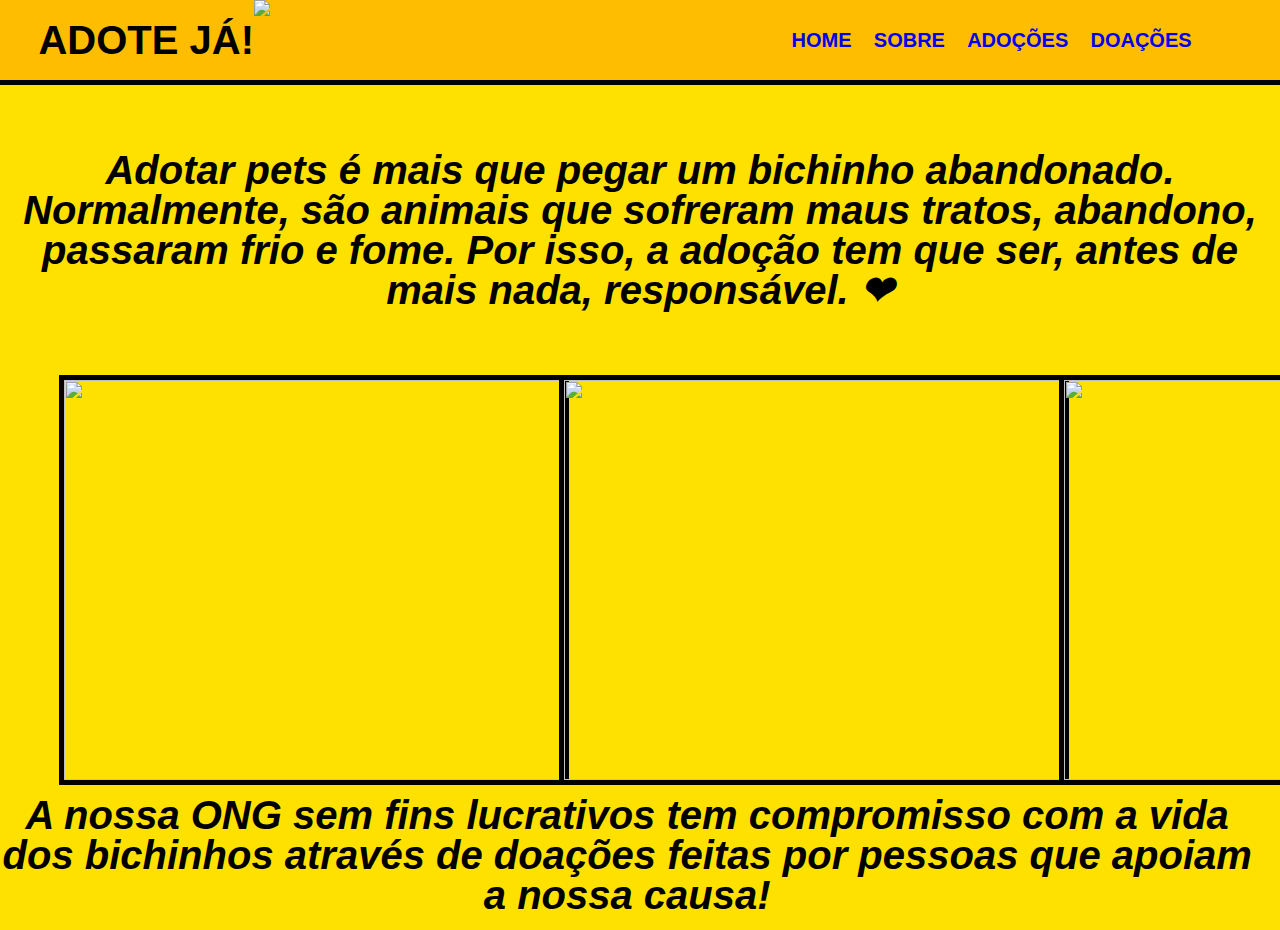
==== adote.html @ 94ba2753 "inicio do projeto" ====
<!DOCTYPE html>
<html lang="pt-BR">

<html>

<head>
    <meta charset="UTF-8">
    <meta http-equiv="X-UA-Compatible" content="IE=edge">
    <meta name="viewport" content="width=device-width, initial-scale=1.0">
    <link rel="stylesheet" href="estilo.css">
    <link rel="stylesheet" href="reset.css">
</head>

<body>
    <header>
        <div class="container">
            <div class="logo">
                <h1> Adote Já!</h1>
                <img id=imagem src="https://dogdogs.net/wp-content/uploads/2011/05/dog-logo44.png">
            </div>


            <div class="opções">
                <nav>
                   <ul>
                       <li><a href="adote.html">Home</a></li>
                       <li><a href="sobre.html">Sobre</a></li>
                       <li><a href="contato.html">Adoções</a></li>
                       <li><a href="doações.html">Doações</a></li>
                   </ul>
                </nav>
            </div>

        </div>
    </header>
    <main>
        <div class=texto1>
            <p>Adotar pets é mais que pegar um bichinho abandonado. Normalmente, são animais que sofreram maus tratos, abandono, passaram frio e fome. Por isso, a adoção tem que ser, antes de mais nada, responsável. ❤ </p>
        </div>
        <div class=imagem1>
            <img id=imagem1 src="https://www.maxtotalalimentos.com.br/img/seo/9/402/5-curiosidades-sobre-cachorro-viralata-que-voce-precisa-saber.jpg">
            <img id=imagem2 src="https://static1.patasdacasa.com.br/articles/9/25/99/@/11146-descubra-quanto-tempo-vive-um-gato-vira-articles_media_mobile-2.jpg">
            <img id=imagem3 src="https://blog.petfellice.com.br/wp-content/uploads/2020/06/vira-latas.jpg">
        </div>
        <div class=texto2>
            <p>A nossa ONG sem fins lucrativos tem compromisso com a vida dos bichinhos através de doações feitas por pessoas que apoiam a nossa causa!</p>
        </div>
    </main>
</body>

</html>
---- estilo.css ----
body{
    background-color:rgb(255, 225, 0);
}
.container{
    width: 100%; 
    height: 80px;
    position:relative; 
    margin: 0 auto;
    display:flex;
    align-items: center;
    justify-content: space-between;
}
.logo{
    margin-left: 3%;
    height: 50px;
    align-items: center;
    display:flex;
}
.logo h1:hover{
    font-size:50px;
}
#imagem{
    height: 80px;
}
.opções{
    margin-right: 3%;
    width: 500px;
    height: 50px;
    align-items: center;
    display:flex;
    justify-content: center;
    
    }
header{
    background-color:rgb(255,189, 0);
    outline: solid black 5px;
}
.logo h1{
    font-family: Arial, Helvetica, sans-serif;
    text-transform:uppercase;
    font-weight: bold;
    font-size: 40px;
    color:black;

}
ul{
    display:flex;
    text-decoration: none;
    width: 400px;
    height: 50px;
    margin-right: 20px;
    justify-content: space-between;
    align-items: center;
    text-decoration: none;
}
.opções li{
    text-transform:uppercase;
    font-weight: bold;
    font-size: 20px;
    font-family: Arial, Helvetica, sans-serif;
    color:black;   
    
}
a{
    text-decoration: none;  
}
.texto1{
    display:flex;
    justify-content: center;
    align-items: center;
    height: 300px;
    width: 100%;
    text-align: center;
}
.texto1 p{
    font-size: 40px;
    font-family:'Segoe UI', Tahoma, Geneva, Verdana, sans-serif;
    font-weight: bold;
    font-style: italic;
}
.imagem1{
    display:flex;
    justify-content: space-between;
    margin-left: 5%;
    margin-right: 5%;
}
#imagem1{
    width: 500px;
    height: 400px;
    outline: solid black 5px;
}
#imagem2{
    width: 500px;
   height: 400px;
   outline: solid black 5px;
}
#imagem3{
    width: 500px;
    height: 400px;
    outline: solid black 5px;
}
.texto2{
    display:flex;
    justify-content: center;
    align-items: center;
    height: 150px;
    width: 98%;
    text-align: center;
}
.texto2 p{
    font-size: 40px;
    font-family:'Segoe UI', Tahoma, Geneva, Verdana, sans-serif;
    font-weight: bold;
    font-style: italic;
}

@media(max-width: 700px){

   body{
     background-color: red;
}
}
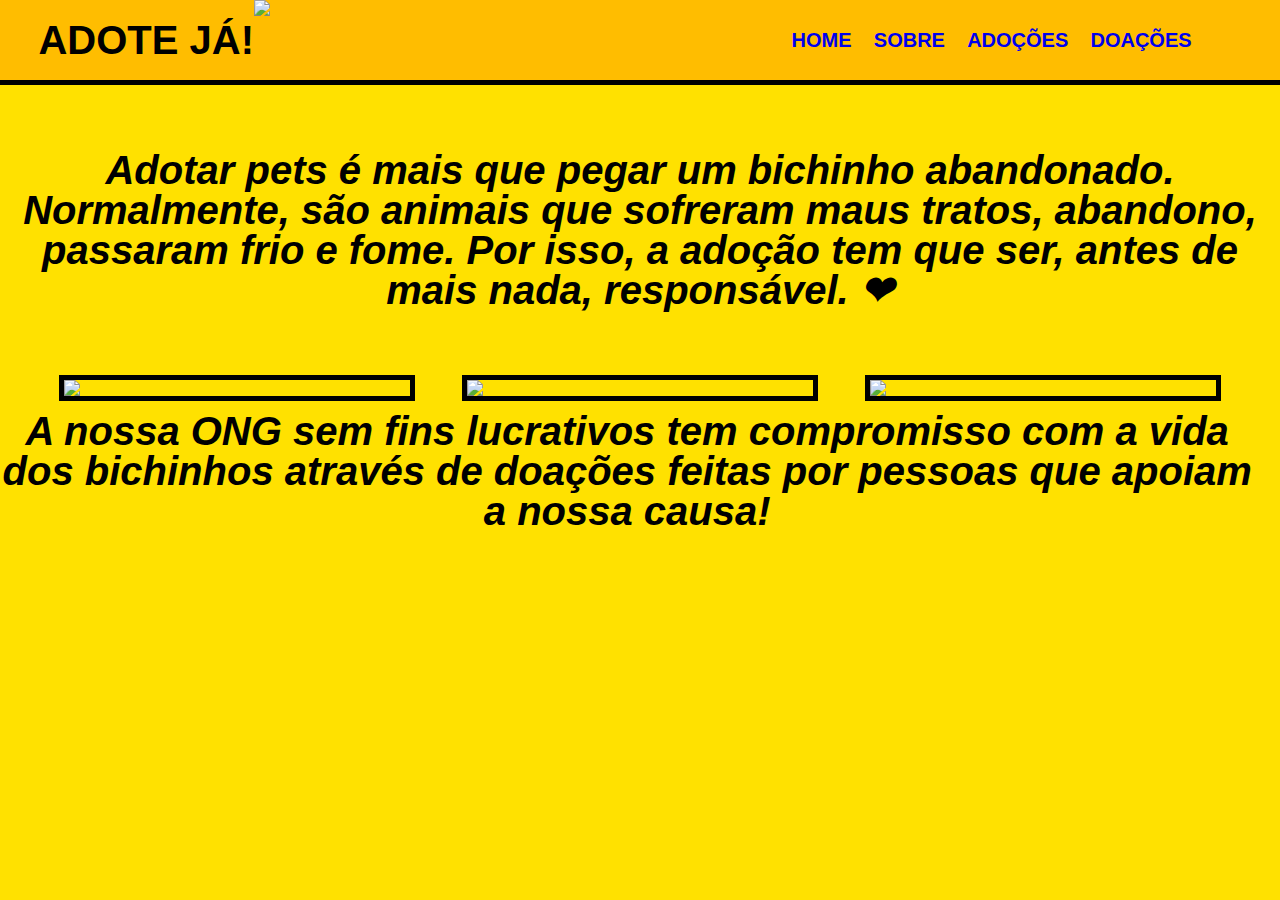
==== commit b80a0c2f: "feito o trabalho de movimentação do site para mobile" ====
--- a/adote.html
+++ b/adote.html
@@ -12,8 +12,7 @@
 </head>
 
 <body>
-    <header>
-        <div class="container">
+    <header class="container">
             <div class="logo">
                 <h1> Adote Já!</h1>
                 <img id=imagem src="https://dogdogs.net/wp-content/uploads/2011/05/dog-logo44.png">
@@ -30,19 +29,17 @@
                    </ul>
                 </nav>
             </div>
-
-        </div>
     </header>
     <main>
-        <div class=texto1>
+        <div class="texto1">
             <p>Adotar pets é mais que pegar um bichinho abandonado. Normalmente, são animais que sofreram maus tratos, abandono, passaram frio e fome. Por isso, a adoção tem que ser, antes de mais nada, responsável. ❤ </p>
         </div>
-        <div class=imagem1>
-            <img id=imagem1 src="https://www.maxtotalalimentos.com.br/img/seo/9/402/5-curiosidades-sobre-cachorro-viralata-que-voce-precisa-saber.jpg">
-            <img id=imagem2 src="https://static1.patasdacasa.com.br/articles/9/25/99/@/11146-descubra-quanto-tempo-vive-um-gato-vira-articles_media_mobile-2.jpg">
-            <img id=imagem3 src="https://blog.petfellice.com.br/wp-content/uploads/2020/06/vira-latas.jpg">
+        <div class="imagem1">
+            <img id="imagem1" src="https://www.maxtotalalimentos.com.br/img/seo/9/402/5-curiosidades-sobre-cachorro-viralata-que-voce-precisa-saber.jpg">
+            <img id="imagem2" src="https://static1.patasdacasa.com.br/articles/9/25/99/@/11146-descubra-quanto-tempo-vive-um-gato-vira-articles_media_mobile-2.jpg">
+            <img id="imagem3" src="https://blog.petfellice.com.br/wp-content/uploads/2020/06/vira-latas.jpg">
         </div>
-        <div class=texto2>
+        <div class="texto2">
             <p>A nossa ONG sem fins lucrativos tem compromisso com a vida dos bichinhos através de doações feitas por pessoas que apoiam a nossa causa!</p>
         </div>
     </main>
--- a/estilo.css
+++ b/estilo.css
@@ -4,11 +4,11 @@
 .container{
     width: 100%; 
     height: 80px;
-    position:relative; 
     margin: 0 auto;
     display:flex;
     align-items: center;
     justify-content: space-between;
+   
 }
 .logo{
     margin-left: 3%;
@@ -29,11 +29,13 @@
     align-items: center;
     display:flex;
     justify-content: center;
+    flex-wrap:wrap;
     
     }
 header{
     background-color:rgb(255,189, 0);
     outline: solid black 5px;
+    width: 100%;
 }
 .logo h1{
     font-family: Arial, Helvetica, sans-serif;
@@ -84,20 +86,12 @@
     margin-left: 5%;
     margin-right: 5%;
 }
-#imagem1{
-    width: 500px;
-    height: 400px;
+.imagem1 img{
+    width: 30%;
     outline: solid black 5px;
 }
-#imagem2{
-    width: 500px;
-   height: 400px;
-   outline: solid black 5px;
-}
-#imagem3{
-    width: 500px;
-    height: 400px;
-    outline: solid black 5px;
+.imagem1 img:hover{
+    transform: scale(1.2)
 }
 .texto2{
     display:flex;
@@ -114,9 +108,42 @@
     font-style: italic;
 }
 
-@media(max-width: 700px){
+@media screen and (max-width: 426px){
 
-   body{
-     background-color: red;
-}
-}+  .container{
+    display:flex;
+    flex-direction: column;
+    height: auto;
+  }
+  
+  .texto1{
+    width:80%;  
+    height:auto;
+    margin:10%;
+    display: flex;
+    justify-content: center;
+    align-items: center;
+  }
+  .texto1 p{
+      font-size:20px;
+  }
+  .texto2{
+      width:80%;
+      height: auto;
+      display: flex;
+      justify-content: center;
+      align-items: center;
+      margin:10%;
+  }
+  .texto2 p{
+      font-size:20px;
+  }
+  .imagem1{
+      margin-top:3%;
+      display:flex;
+      flex-direction: column;
+      justify-content: center;
+      align-items: center;
+  }
+  }
+
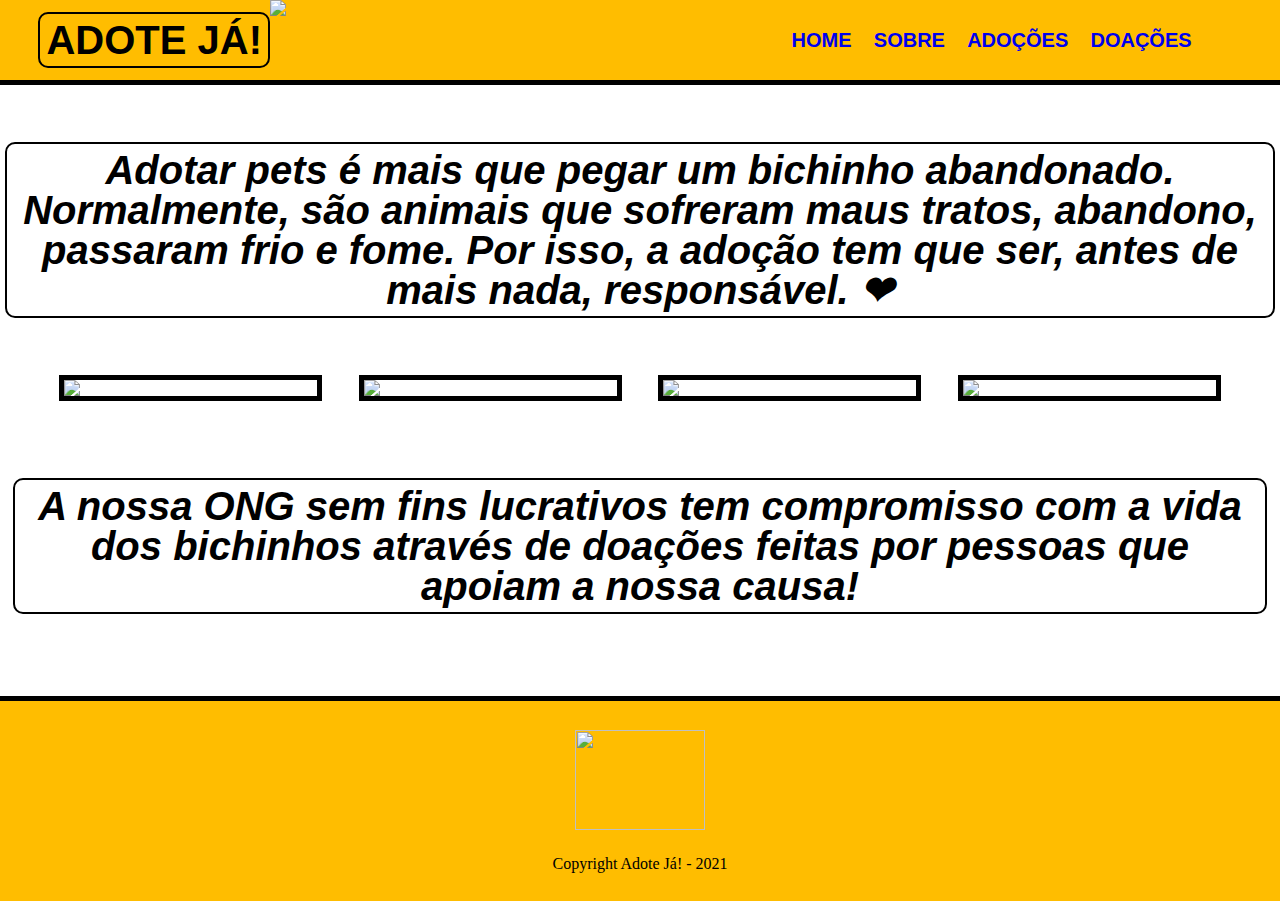
==== commit 837f5d4a: "Estruturação final, falta ajustar ser responsivo de maneira correta" ====
--- a/adote.html
+++ b/adote.html
@@ -18,7 +18,6 @@
                 <img id=imagem src="https://dogdogs.net/wp-content/uploads/2011/05/dog-logo44.png">
             </div>
 
-
             <div class="opções">
                 <nav>
                    <ul>
@@ -30,19 +29,25 @@
                 </nav>
             </div>
     </header>
-    <main>
+    <main class="main">
         <div class="texto1">
             <p>Adotar pets é mais que pegar um bichinho abandonado. Normalmente, são animais que sofreram maus tratos, abandono, passaram frio e fome. Por isso, a adoção tem que ser, antes de mais nada, responsável. ❤ </p>
         </div>
         <div class="imagem1">
-            <img id="imagem1" src="https://www.maxtotalalimentos.com.br/img/seo/9/402/5-curiosidades-sobre-cachorro-viralata-que-voce-precisa-saber.jpg">
-            <img id="imagem2" src="https://static1.patasdacasa.com.br/articles/9/25/99/@/11146-descubra-quanto-tempo-vive-um-gato-vira-articles_media_mobile-2.jpg">
-            <img id="imagem3" src="https://blog.petfellice.com.br/wp-content/uploads/2020/06/vira-latas.jpg">
+            <img id="imagemc" src="https://www.maxtotalalimentos.com.br/img/seo/9/402/5-curiosidades-sobre-cachorro-viralata-que-voce-precisa-saber.jpg">
+            <img id="imagemc" src="https://static1.patasdacasa.com.br/articles/9/25/99/@/11146-descubra-quanto-tempo-vive-um-gato-vira-articles_media_mobile-2.jpg">
+            <img id="imagemc" src="https://blog.petfellice.com.br/wp-content/uploads/2020/06/vira-latas.jpg">
+            <img id="imagemc" src="https://opresenterural.com.br/wp-content/uploads/2019/09/gato.jpg">
         </div>
         <div class="texto2">
             <p>A nossa ONG sem fins lucrativos tem compromisso com a vida dos bichinhos através de doações feitas por pessoas que apoiam a nossa causa!</p>
         </div>
     </main>
+    
+    <footer class="footer">
+        <img id="imagemrodapé" src="https://dogdogs.net/wp-content/uploads/2011/05/dog-logo44.png">
+        <p>Copyright Adote Já! - 2021</p>
+    </footer>
 </body>
 
 </html>--- a/estilo.css
+++ b/estilo.css
@@ -1,6 +1,3 @@
-body{
-    background-color:rgb(255, 225, 0);
-}
 .container{
     width: 100%; 
     height: 80px;
@@ -43,7 +40,9 @@
     font-weight: bold;
     font-size: 40px;
     color:black;
-
+    border: 2px solid black;
+    padding: 6px;
+    border-radius: 10px;
 }
 ul{
     display:flex;
@@ -61,10 +60,15 @@
     font-size: 20px;
     font-family: Arial, Helvetica, sans-serif;
     color:black;   
-    
 }
-a{
+.opções a:hover{
+    color:white;
+}
+.opções a{
     text-decoration: none;  
+}
+.main{
+    background-image: url("https://t3.ftcdn.net/jpg/02/00/12/40/360_F_200124079_6ayr4VU5AhLMfwPaDOxIk6Dgv0JWaCwX.jpg");
 }
 .texto1{
     display:flex;
@@ -79,6 +83,11 @@
     font-family:'Segoe UI', Tahoma, Geneva, Verdana, sans-serif;
     font-weight: bold;
     font-style: italic;
+    border: 2px solid black;
+    padding: 6px;
+    border-radius: 10px;
+    width: 98%;
+    background-color: white;
 }
 .imagem1{
     display:flex;
@@ -87,7 +96,7 @@
     margin-right: 5%;
 }
 .imagem1 img{
-    width: 30%;
+    width: 22%;
     outline: solid black 5px;
 }
 .imagem1 img:hover{
@@ -97,15 +106,43 @@
     display:flex;
     justify-content: center;
     align-items: center;
-    height: 150px;
+    height: 300px;
     width: 98%;
     text-align: center;
+    margin-left:1%;
 }
 .texto2 p{
     font-size: 40px;
     font-family:'Segoe UI', Tahoma, Geneva, Verdana, sans-serif;
     font-weight: bold;
     font-style: italic;
+    border: 2px solid black;
+    padding: 6px;
+    border-radius: 10px;
+    background-color: white;
+    
+    
+}
+footer{
+    margin:100%;
+    background-color: rgb(255,189, 0);
+    height: 200px;
+        
+}
+.footer{
+    display:flex;
+    flex-direction: column;
+    justify-content: center;
+    align-items: center;
+    border-top: solid black 5px;
+}
+#imagemrodapé{
+    width: 130px;
+    height: 100px;
+    margin:2%;
+}
+.footer p{
+    margin-bottom:2%;
 }
 
 @media screen and (max-width: 426px){
@@ -114,15 +151,17 @@
     display:flex;
     flex-direction: column;
     height: auto;
+    padding-left:1%;
   }
   
   .texto1{
     width:80%;  
     height:auto;
-    margin:10%;
     display: flex;
     justify-content: center;
     align-items: center;
+    padding:10%;
+    
   }
   .texto1 p{
       font-size:20px;
@@ -133,7 +172,8 @@
       display: flex;
       justify-content: center;
       align-items: center;
-      margin:10%;
+      padding:10%;
+    
   }
   .texto2 p{
       font-size:20px;
@@ -144,6 +184,8 @@
       flex-direction: column;
       justify-content: center;
       align-items: center;
-  }
+  }  
+  
+  
   }
 
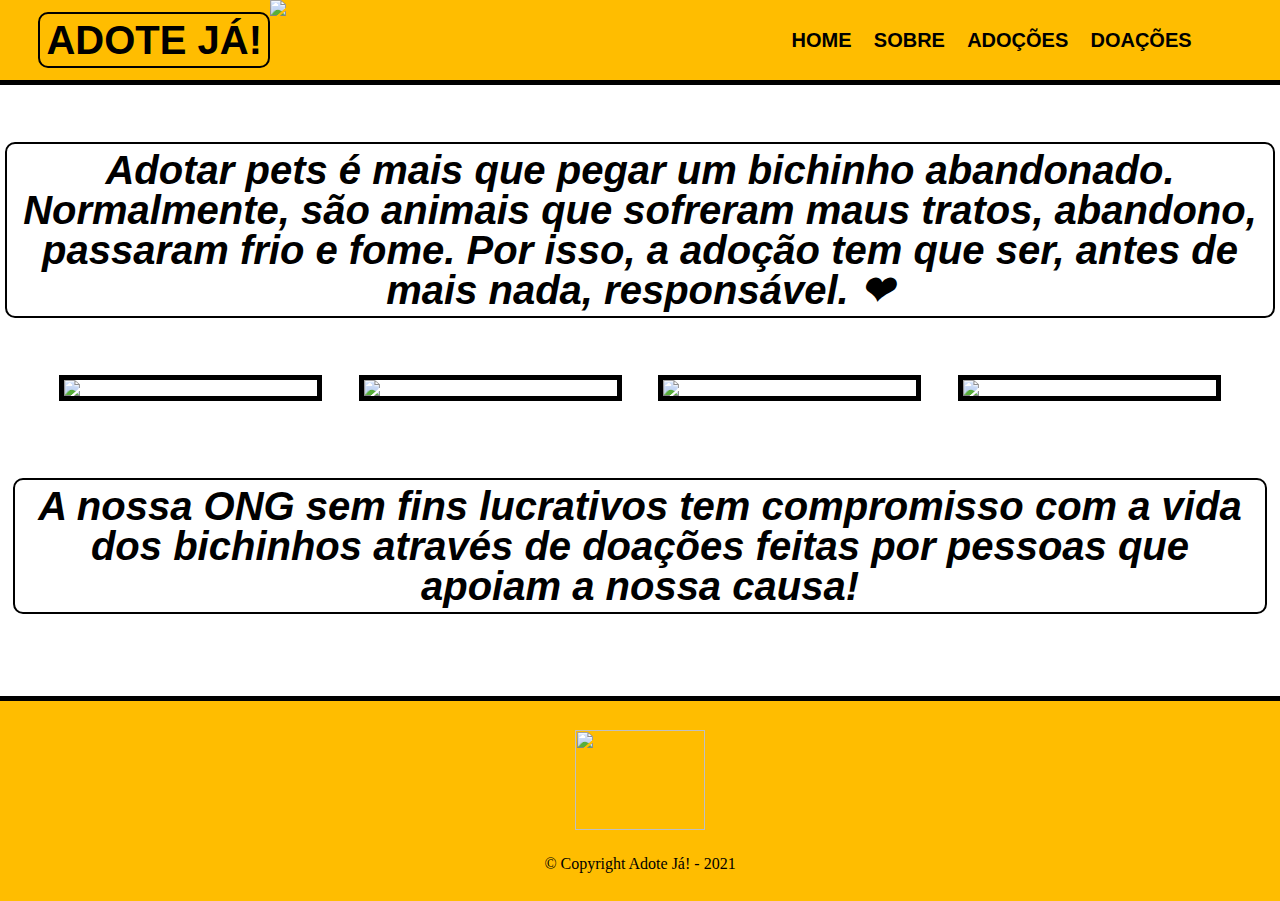
==== commit 958e969c: "colocar o c do copyright para dar o toque final" ====
--- a/adote.html
+++ b/adote.html
@@ -46,7 +46,7 @@
     
     <footer class="footer">
         <img id="imagemrodapé" src="https://dogdogs.net/wp-content/uploads/2011/05/dog-logo44.png">
-        <p>Copyright Adote Já! - 2021</p>
+        <p>© Copyright Adote Já! - 2021</p>
     </footer>
 </body>
 
--- a/estilo.css
+++ b/estilo.css
@@ -1,7 +1,6 @@
 .container{
     width: 100%; 
     height: 80px;
-    margin: 0 auto;
     display:flex;
     align-items: center;
     justify-content: space-between;
@@ -46,26 +45,24 @@
 }
 ul{
     display:flex;
-    text-decoration: none;
     width: 400px;
     height: 50px;
     margin-right: 20px;
     justify-content: space-between;
     align-items: center;
-    text-decoration: none;
 }
 .opções li{
     text-transform:uppercase;
     font-weight: bold;
     font-size: 20px;
-    font-family: Arial, Helvetica, sans-serif;
-    color:black;   
+    font-family: Arial, Helvetica, sans-serif;   
+}
+.opções a{
+    text-decoration: none;  
+    color:black;
 }
 .opções a:hover{
     color:white;
-}
-.opções a{
-    text-decoration: none;  
 }
 .main{
     background-image: url("https://t3.ftcdn.net/jpg/02/00/12/40/360_F_200124079_6ayr4VU5AhLMfwPaDOxIk6Dgv0JWaCwX.jpg");
@@ -145,23 +142,46 @@
     margin-bottom:2%;
 }
 
-@media screen and (max-width: 426px){
+@media screen and (max-width: 480px){
 
   .container{
     display:flex;
     flex-direction: column;
-    height: auto;
-    padding-left:1%;
-  }
-  
+    padding-left:1%; 
+    height: 150px;
+  }
+  .logo{
+      display:none;
+  }
+
   .texto1{
     width:80%;  
     height:auto;
     display: flex;
     justify-content: center;
     align-items: center;
-    padding:10%;
-    
+    padding:10%;  
+  }
+  .opções{
+      width: 100%;
+      height: 150px;
+  }
+  .opções ul{
+    display:flex;
+    flex-direction: column;
+    align-items: center;
+    justify-content: center;
+    flex-wrap:wrap;
+    height: 100%;  
+  }
+  .opções li{
+    padding-top:3%;
+        
+    font-size:20px;
+    font-weight: bold;
+    font-style: inherit;
+    width: 20%;
+    text-align: center;
   }
   .texto1 p{
       font-size:20px;
@@ -184,7 +204,11 @@
       flex-direction: column;
       justify-content: center;
       align-items: center;
+      height: auto;      
   }  
+  #imagemc{
+      width: 70%;
+  }
   
   
   }
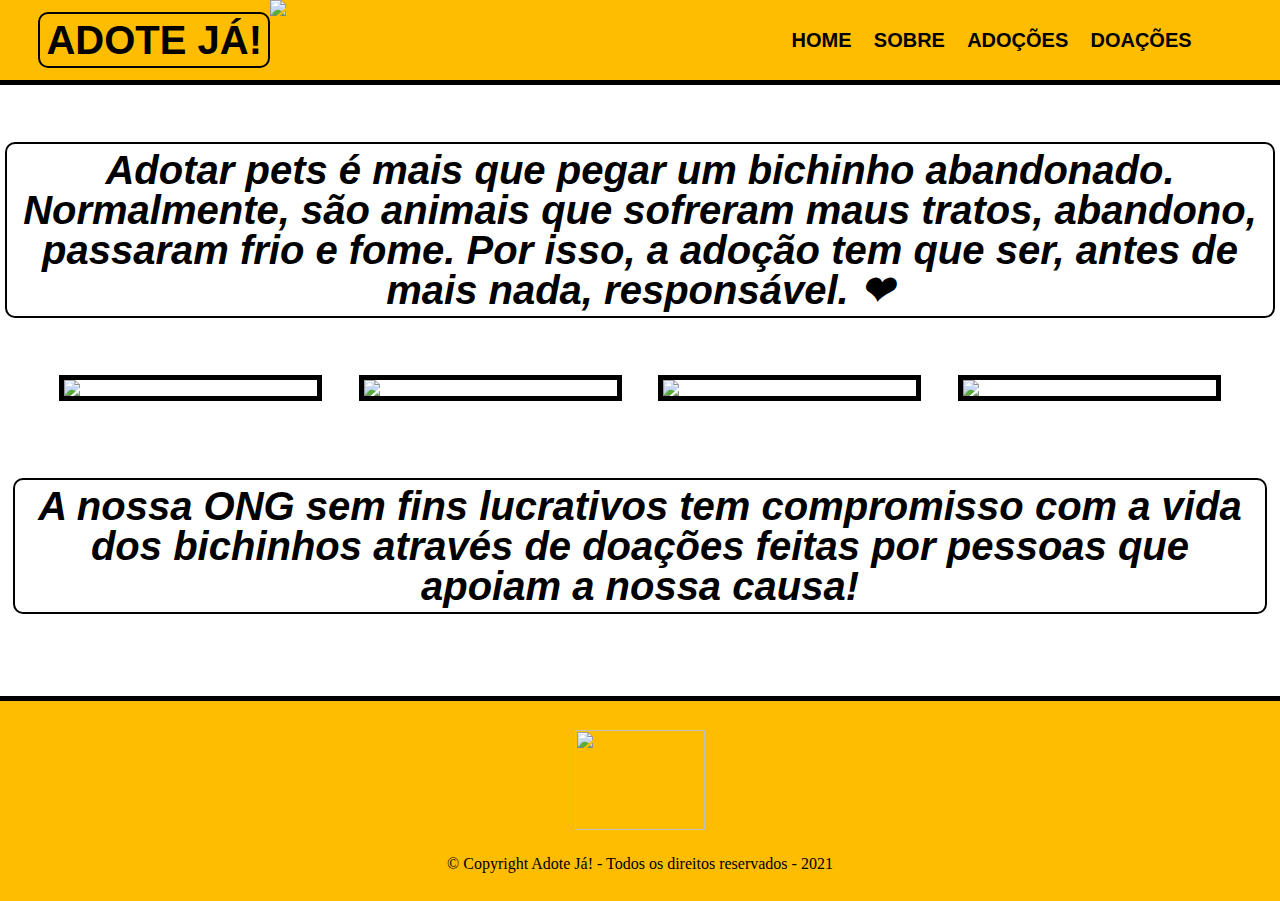
==== commit fe14e3f1: "Faltava a frase todos os direitos reservados" ====
--- a/adote.html
+++ b/adote.html
@@ -46,7 +46,7 @@
     
     <footer class="footer">
         <img id="imagemrodapé" src="https://dogdogs.net/wp-content/uploads/2011/05/dog-logo44.png">
-        <p>© Copyright Adote Já! - 2021</p>
+        <p>© Copyright Adote Já! - Todos os direitos reservados - 2021</p>
     </footer>
 </body>
 
